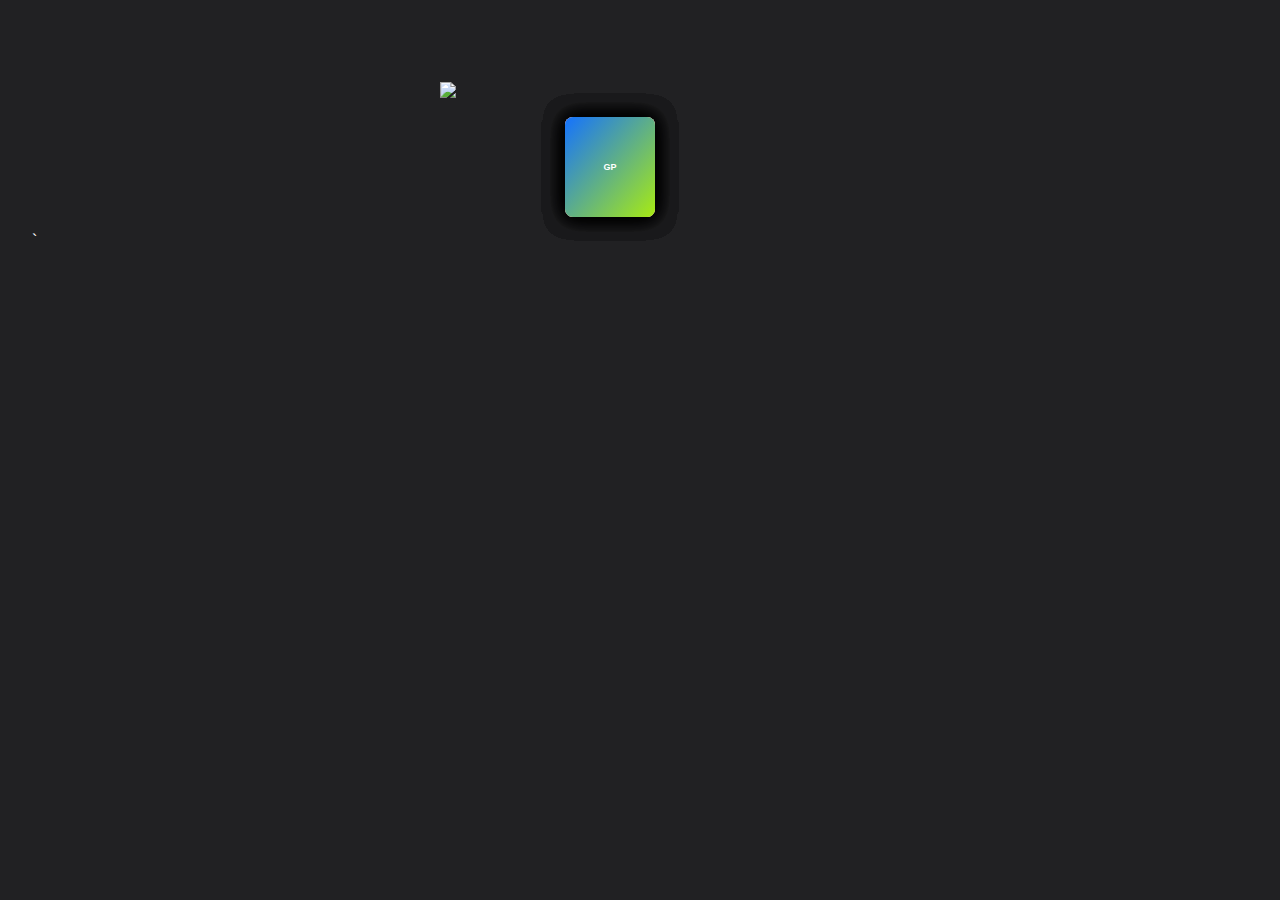
==== carrosel.html @ 70107713 "First commit" ====
<!DOCTYPE html>
<html lang="pt-BR">

<head>
    <meta charset="UTF-8">
    <meta http-equiv="X-UA-Compatible" content="IE=edge">
    <meta name="viewport" content="width=device-width, initial-scale=1.0">
    <title>Carrosel Giratório - @programador.cs</title>
    <style>
        * {
            font-family: "Verdana", sans-serif;
            -moz-box-sizing: border-box;
            box-sizing: border-box;
            letter-spacing: 0px;
            -webkit-font-smoothing: antialiased;
            -moz-osx-font-smoothing: grayscale;
            scroll-behavior: smooth;
            margin: 0;
            color: #fff;
        }

        body {
            margin: 2rem;
            background-color: #212123;
        }


        .carrosel {
            -webkit-perspective: 250px;
            -moz-perspective: 250px;
            width: 400px;
            height: 200px;
            top: 50px;
            position: relative;
            margin: 0 auto;
        }

        @-webkit-keyframes efeitoCarrosel {
            from {
                -webkit-transform: rotateY(360deg) translateZ(130px) rotateY(-360deg);
                -moz-transform: rotateY(360deg) translateZ(130px) rotateY(-360deg);
                z-index: 10;
                opacity: 1
            }

            50% {
                z-index: -10;
            }

            to {
                -webkit-transform: rotateY(0deg) translateZ(130px) rotateY(0deg);
                -moz-transform: rotateY(0deg) translateZ(130px) rotateY(0deg);
                z-index: 10;
                opacity: 1
            }
        }

        @-moz-keyframes efeitoCarrosel {
            from {
                -moz-transform: rotateY(360deg) translateZ(130px) rotateY(-360deg);
                z-index: 10;
                opacity: 1
            }

            50% {
                z-index: -10;
            }

            to {
                -moz-transform: rotateY(0deg) translateZ(130px) rotateY(0deg);
                z-index: 10;
                opacity: 1
            }
        }

        .caixa__card {
            width: 90px;
            height: 100px;
            background-color: #442222;
            position: absolute;
            display: flex;
            font-weight: bold;
            justify-content: center;
            align-items: center;
            top: 35px;
            left: 125px;
            font-size: 9px;
            border-radius: 8px;
            box-shadow: 0px 0px 20px rgba(0, 0, 0, .5);
            text-align: center;
            -webkit-animation-name: efeitoCarrosel;
            -moz-animation-name: efeitoCarrosel;
            -webkit-animation-duration: 8s;
            -moz-animation-duration: 8s;
            -webkit-animation-iteration-count: infinite;
            -moz-animation-iteration-count: infinite;
            -webkit-animation-timing-function: linear;
            -moz-animation-timing-function: linear;
        }

        .caixa__card:hover {
            border: solid #4466cc 3px;
            box-shadow: 0px 0px 10px #4466cc;
        }

        .caixa__card.cc__1 {
            background: linear-gradient(-229deg, #0093E9, #80D0C7);
            -webkit-animation-delay: -7s;
            -moz-animation-delay: -7s;
        }

        .caixa__card.cc__2 {

            background: linear-gradient(-229deg, #00DBDE, #FC00FF);
            -webkit-animation-delay: -6s;
            -moz-animation-delay: -6s;
        }

        .caixa__card.cc__3 {

            background: linear-gradient(-229deg, #50d990, #d4d054);
            -webkit-animation-delay: -5s;
            -moz-animation-delay: -5s;
        }

        .caixa__card.cc__4 {
            background: linear-gradient(-229deg, #cf91ff, #5782F5);
            -webkit-animation-delay: -4s;
            -moz-animation-delay: -4s;
        }

        .caixa__card.cc__5 {
            background: linear-gradient(-229deg, #642B73, #C6426E);
            -webkit-animation-delay: -3s;
            -moz-animation-delay: -3s;
        }

        .caixa__card.cc__6 {
            background: linear-gradient(-229deg, #D9AFD9, #97D9E1);
            -webkit-animation-delay: -2s;
            -moz-animation-delay: -2s;
        }

        .caixa__card.cc__7 {
            background: linear-gradient(-229deg, #FBAB7E, #F7CE68);
            -webkit-animation-delay: -1s;
            -moz-animation-delay: -1s;
        }

        .caixa__card.cc__8 {
            background: linear-gradient(-229deg, #1472ff, #A8EB12);
        }
    </style>
</head>

<body>
    <div class="conteudo">
        <div class="carrosel">
            <div class="caixa__card cc__1">PROGRAMADOR <br> CS</div>
            <div class="caixa__card cc__2">HTML</div>
            <div class="caixa__card cc__3">CSS</div>
            <div class="caixa__card cc__4">JS</div>
            <div class="caixa__card cc__5">JD</div>
            <div class="caixa__card cc__6">COTI</div>
            <div class="caixa__card cc__7">JEN</div>
            <div class="caixa__card cc__8">GP</div>
                <img src="./ic-logo.png" width="40px">
            </div>
        </div>
    </div>
</body>`

</html>
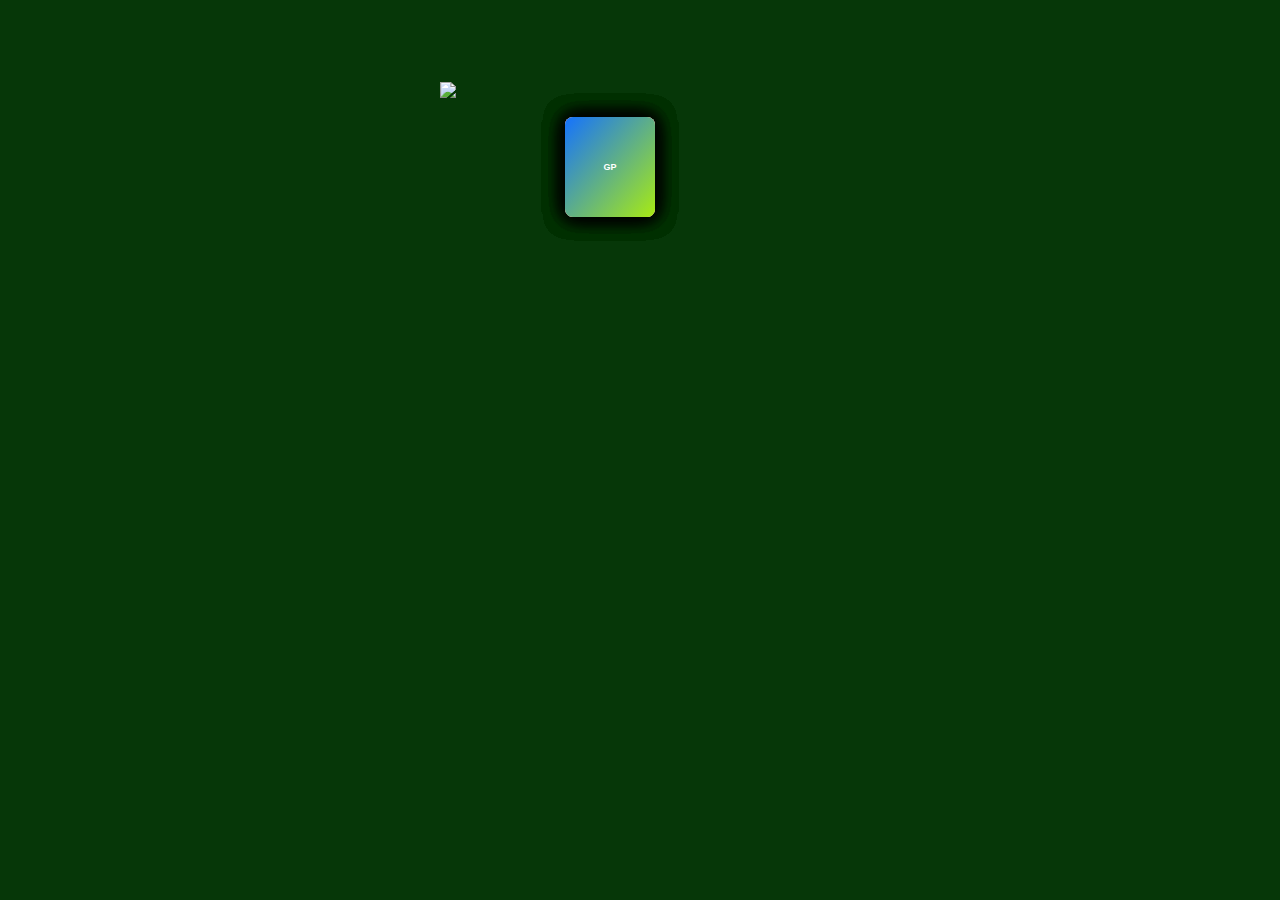
==== commit 806c0499: "First commit" ====
--- a/carrosel.html
+++ b/carrosel.html
@@ -5,7 +5,7 @@
     <meta charset="UTF-8">
     <meta http-equiv="X-UA-Compatible" content="IE=edge">
     <meta name="viewport" content="width=device-width, initial-scale=1.0">
-    <title>Carrosel Giratório - @programador.cs</title>
+    <title>Carrusel Giratorio</title>
     <style>
         * {
             font-family: "Verdana", sans-serif;
@@ -21,7 +21,7 @@
 
         body {
             margin: 2rem;
-            background-color: #212123;
+            background-color: #063708;
         }
 
 
@@ -156,7 +156,7 @@
 <body>
     <div class="conteudo">
         <div class="carrosel">
-            <div class="caixa__card cc__1">PROGRAMADOR <br> CS</div>
+            <div class="caixa__card cc__1">MILLONARIO <br> CS</div>
             <div class="caixa__card cc__2">HTML</div>
             <div class="caixa__card cc__3">CSS</div>
             <div class="caixa__card cc__4">JS</div>
@@ -168,6 +168,6 @@
             </div>
         </div>
     </div>
-</body>`
+</body>
 
 </html>